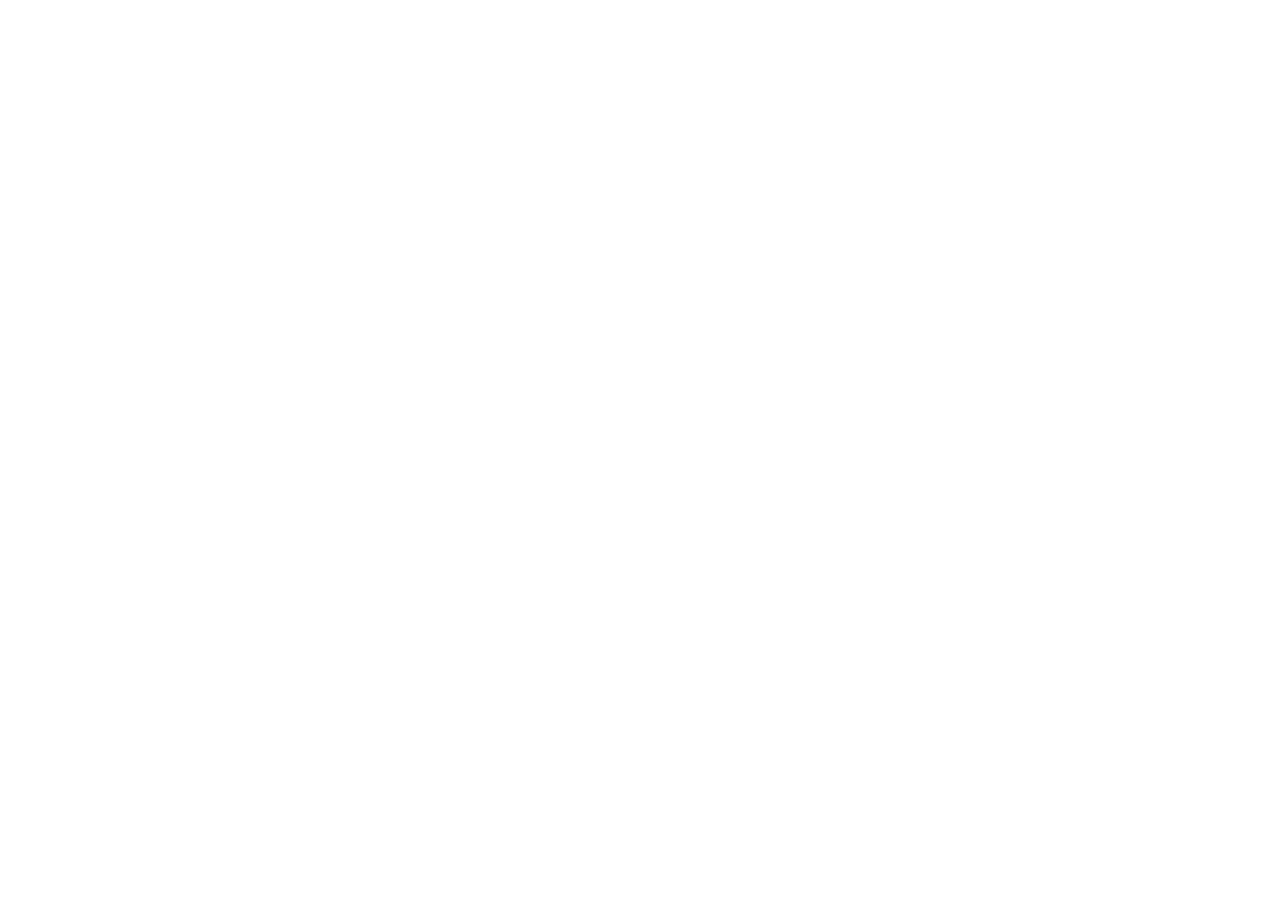
==== home.html @ 2439ddfb "added config, working on home and app" ====
<!DOCTYPE html>
<html lang="en">
  <head>
    <meta charset="UTF-8" />
    <meta name="viewport" content="width=device-width, initial-scale=1">
    <title>NASA Image Search</title>
    <link rel="stylesheet" type="text/css" href="style.css">
    <link rel="stylesheet" href="https://cdn.jsdelivr.net/npm/bulma@0.9.3/css/bulma.min.css">
  </head>
  <body>
    <section class="section">
        <div class="container">
            <div class="columns is-mobile">
                
            </div>
        </div>
    </section>
  </body>
</html>
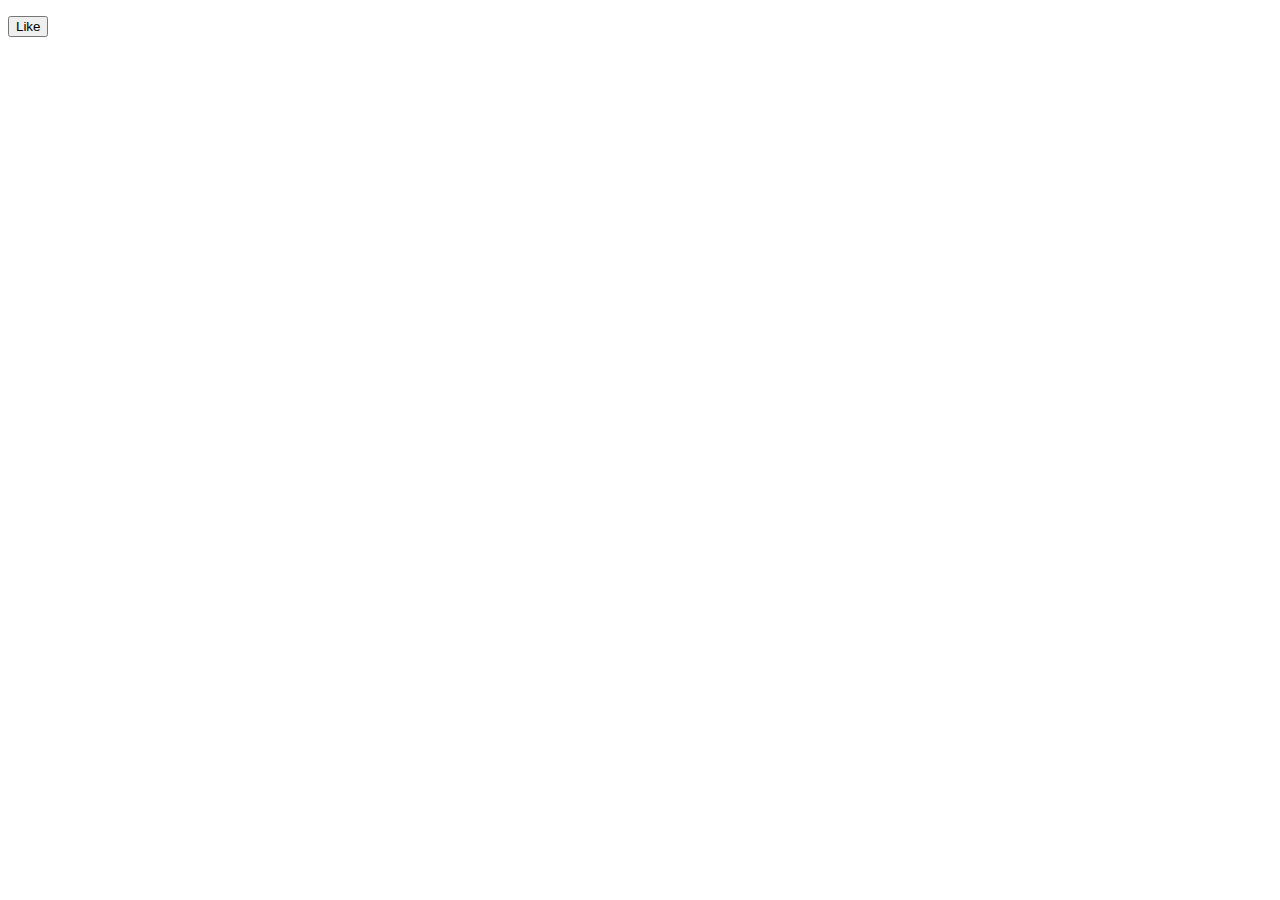
==== commit 8f5e4aa6: "creating containers and cards" ====
--- a/home.html
+++ b/home.html
@@ -2,18 +2,33 @@
 <html lang="en">
   <head>
     <meta charset="UTF-8" />
-    <meta name="viewport" content="width=device-width, initial-scale=1">
-    <title>NASA Image Search</title>
-    <link rel="stylesheet" type="text/css" href="style.css">
-    <link rel="stylesheet" href="https://cdn.jsdelivr.net/npm/bulma@0.9.3/css/bulma.min.css">
+    <meta name="viewport" content="width=device-width, initial-scale=1" />
+    <title>NASA Image and Data Search</title>
+    <link rel="stylesheet" type="text/css" href="style.css" />
+    <link
+      rel="stylesheet"
+      href="https://cdn.jsdelivr.net/npm/bulma@0.9.3/css/bulma.min.css"
+    />
   </head>
   <body>
     <section class="section">
-        <div class="container">
-            <div class="columns is-mobile">
-                
-            </div>
+      <div class="container is-fluid">
+
+      </div>
+      <div class="container">
+        <div class="card">
+          <div class="card-header"></div>
+          <div class="card-image"></div>
+          <div class="card-content">
+            <p class="title is-4"></p>
+            <p class="subtitle is-6"></p>
+          </div>
+          <div class="content"></div>
+          <div class="card-footer">
+            <button class="button">Like</button>
+          </div>
         </div>
+      </div>
     </section>
   </body>
-</html>+</html>
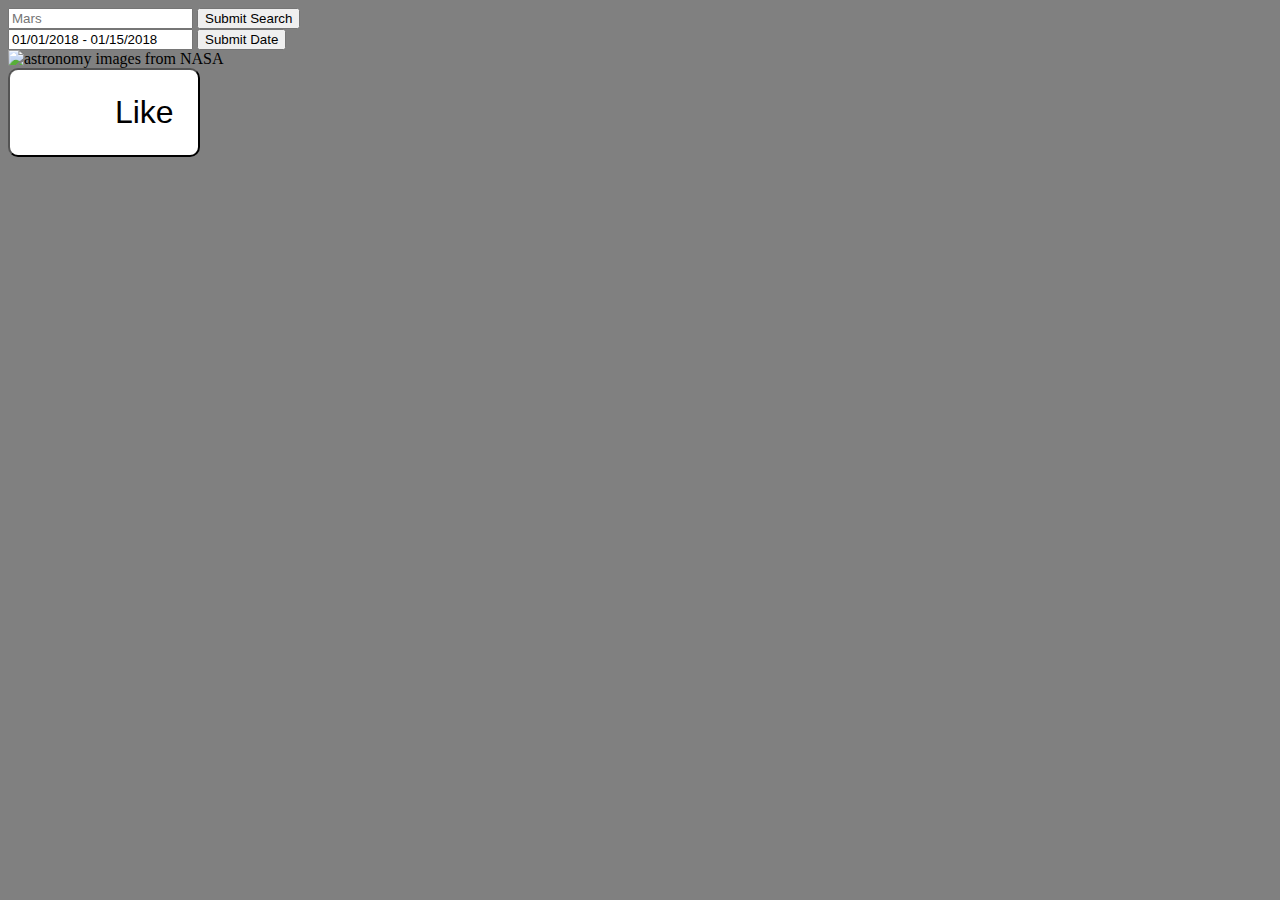
==== commit f031a33a: "added like button functionality. toggles when liked or unliked" ====
--- a/home.html
+++ b/home.html
@@ -9,26 +9,110 @@
       rel="stylesheet"
       href="https://cdn.jsdelivr.net/npm/bulma@0.9.3/css/bulma.min.css"
     />
+    <script
+      type="text/javascript"
+      src="https://cdn.jsdelivr.net/jquery/latest/jquery.min.js"
+    ></script>
+    <script
+      type="text/javascript"
+      src="https://cdn.jsdelivr.net/momentjs/latest/moment.min.js"
+    ></script>
+    <script
+      type="text/javascript"
+      src="https://cdn.jsdelivr.net/npm/daterangepicker/daterangepicker.min.js"
+    ></script>
+    <script
+      src="https://kit.fontawesome.com/c6ee31e284.js"
+      crossorigin="anonymous"
+    ></script>
+    <link
+      rel="stylesheet"
+      type="text/css"
+      href="https://cdn.jsdelivr.net/npm/daterangepicker/daterangepicker.css"
+    />
   </head>
   <body>
-    <section class="section">
-      <div class="container is-fluid">
-
-      </div>
-      <div class="container">
-        <div class="card">
-          <div class="card-header"></div>
-          <div class="card-image"></div>
-          <div class="card-content">
-            <p class="title is-4"></p>
-            <p class="subtitle is-6"></p>
-          </div>
-          <div class="content"></div>
-          <div class="card-footer">
-            <button class="button">Like</button>
+    <header>
+      <section class="section">
+        <div class="container is-fluid">
+          <div class="columns">
+            <div class="column">
+              <input class="input" type="text" placeholder="Mars" />
+              <input
+                class="button"
+                type="submit"
+                id="word"
+                value="Submit Search"
+              />
+            </div>
+            <div class="column">
+              <input
+                type="text"
+                name="daterange"
+                value="01/01/2018 - 01/15/2018"
+              />
+              <input
+                class="button"
+                type="submit"
+                id="date"
+                value="Submit Date"
+              />
+            </div>
           </div>
         </div>
-      </div>
-    </section>
+      </section>
+    </header>
+    <main>
+      <section class="section">
+        <div class="container is-fluid">
+          <div class="card">
+            <div class="card-header" id="title"></div>
+            <img
+              src=""
+              class="card-image"
+              id="picture"
+              alt="astronomy images from NASA"
+            />
+            <div class="content" id="person"></div>
+            <div class="content" id="date"></div>
+            <div class="content" id="description"></div>
+            <div class="card-footer">
+              <button class="button is-medium is-fullwidth button-like" id="like">
+                <span class="button-icon button--icon-default">
+                  <span class="fa fa-heart"></span>
+                </span>
+                <span class="button-icon button--icon-liked">
+                  <span class="fa fa-heart"></span>
+                </span>
+                <span class="button-content button-content--liked">
+                </span>
+                <span class="button-content button-content--default">
+                  Like
+                </span>
+              </button>
+            </div>
+          </div>
+        </div>
+      </section>
+    </main>
+    <script type="text/javascript" src="config.js"></script>
+    <script src="./app.js"></script>
+    <script>
+      $(function () {
+        $('input[name = "daterange"]').daterangepicker(
+          {
+            opens: "left",
+          },
+          function (start, end, label) {
+            console.log(
+              "A new date selection was made: " +
+                start.format("YYYY-MM-DD") +
+                " to " +
+                end.format("YYYY-MM-DD")
+            );
+          }
+        );
+      });
+    </script>
   </body>
 </html>
--- a/style.css
+++ b/style.css
@@ -0,0 +1,88 @@
+:root {
+    --primary: #6495ED;
+    --secondary: #006400;
+    --tertiary: #228B22;
+    --quatrinary: #8B4513;
+    --light: #FFF5EE;
+    --dark: #2F4F4F;
+    --error: rgb(228, 46, 1);
+    --border-radius: 0.3rem;
+    --purple: rgb(218,112,214);
+    --white: #fff;
+    --black: #000;
+
+  }
+
+html {
+    height: auto;
+  }
+
+body {
+    background-color: gray;
+    background-size: auto;
+}
+
+.button:hover {
+  box-shadow: 0px 3px 25px rgba(0, 0, 0, 0.2);
+  border-color: var(--purple);
+}
+
+.button-like {
+  padding: 1.5rem 1.5rem 1.5rem 6rem;
+  font-size: 2rem;
+  border-radius: 10px;
+  background: #fff;
+  transition: 1.5s cubic-bezier(.21,.04,.26,.99);
+}
+.button-like.liked {
+  background: var(--purple);
+  border-color: var(--purple);
+}
+
+/*-- Button Icon -- */
+.button-icon {
+  display: inline-block;
+  width: 32px;
+  height: 36px;
+  position: absolute;
+  left: 1.5rem;
+  transition: 1s cubic-bezier(.21,.04,.26,.99);
+  transform: rotate(0deg)
+}
+.button:hover .button-icon {
+  color: var(--purple);
+}
+.button.liked:hover .button-icon {
+  color: var(--black);
+}
+.liked .button--icon-default {
+  transform: rotate(-90deg)
+}
+.button:not(.liked).button--icon-liked {
+  transform: rotate(-90deg)
+}
+.liked .button--icon-default,
+.button--icon-liked {
+  opacity: 0;
+  color: #fff;
+  position: absolute;
+}
+.button--icon-default,
+.liked .button--icon-liked {
+  opacity: 1;
+  left: 1.5rem;
+}
+
+/*-- Button Content -- */
+.button-content {
+  transition: transform 0.1s ease;
+  display: inline-block;
+  /* position: absolute;
+  right: 0; */
+}
+.liked .button-content {
+  color: var(--white);
+}
+.button:hover.liked .button-content {
+  color: var(--black);
+}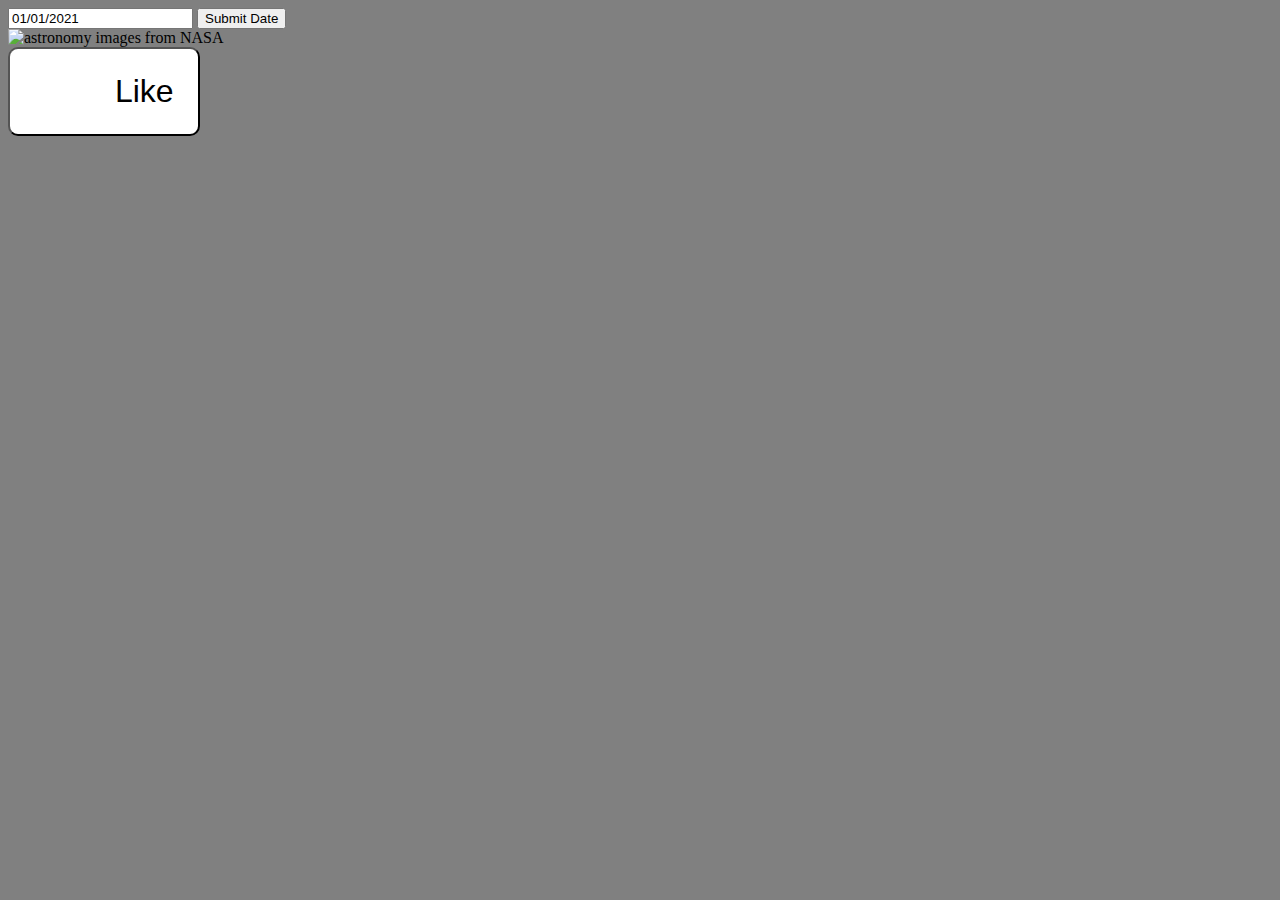
==== commit b3135911: "changed to single date" ====
--- a/home.html
+++ b/home.html
@@ -37,20 +37,7 @@
         <div class="container is-fluid">
           <div class="columns">
             <div class="column">
-              <input class="input" type="text" placeholder="Mars" />
-              <input
-                class="button"
-                type="submit"
-                id="word"
-                value="Submit Search"
-              />
-            </div>
-            <div class="column">
-              <input
-                type="text"
-                name="daterange"
-                value="01/01/2018 - 01/15/2018"
-              />
+              <input type="text" name="date" value="01/01/2021" />
               <input
                 class="button"
                 type="submit"
@@ -77,15 +64,17 @@
             <div class="content" id="date"></div>
             <div class="content" id="description"></div>
             <div class="card-footer">
-              <button class="button is-medium is-fullwidth button-like" id="like">
+              <button
+                class="button is-medium is-fullwidth button-like"
+                id="like"
+              >
                 <span class="button-icon button--icon-default">
                   <span class="fa fa-heart"></span>
                 </span>
                 <span class="button-icon button--icon-liked">
                   <span class="fa fa-heart"></span>
                 </span>
-                <span class="button-content button-content--liked">
-                </span>
+                <span class="button-content button-content--liked"> </span>
                 <span class="button-content button-content--default">
                   Like
                 </span>
@@ -98,6 +87,23 @@
     <script type="text/javascript" src="config.js"></script>
     <script src="./app.js"></script>
     <script>
+      $(function () {
+        $('input[name="date"]').daterangepicker(
+          {
+            singleDatePicker: true,
+            showDropdowns: true,
+            minYear: 1901,
+            maxYear: parseInt(moment().format("YYYY"), 10),
+          },
+          function (start, end, label) {
+            console.log(
+              "A new date selection was made: " + start.format("YYYY-MM-DD")
+            );
+          }
+        );
+      });
+    </script>
+    <!-- <script>
       $(function () {
         $('input[name = "daterange"]').daterangepicker(
           {
@@ -113,6 +119,6 @@
           }
         );
       });
-    </script>
+    </script> -->
   </body>
 </html>
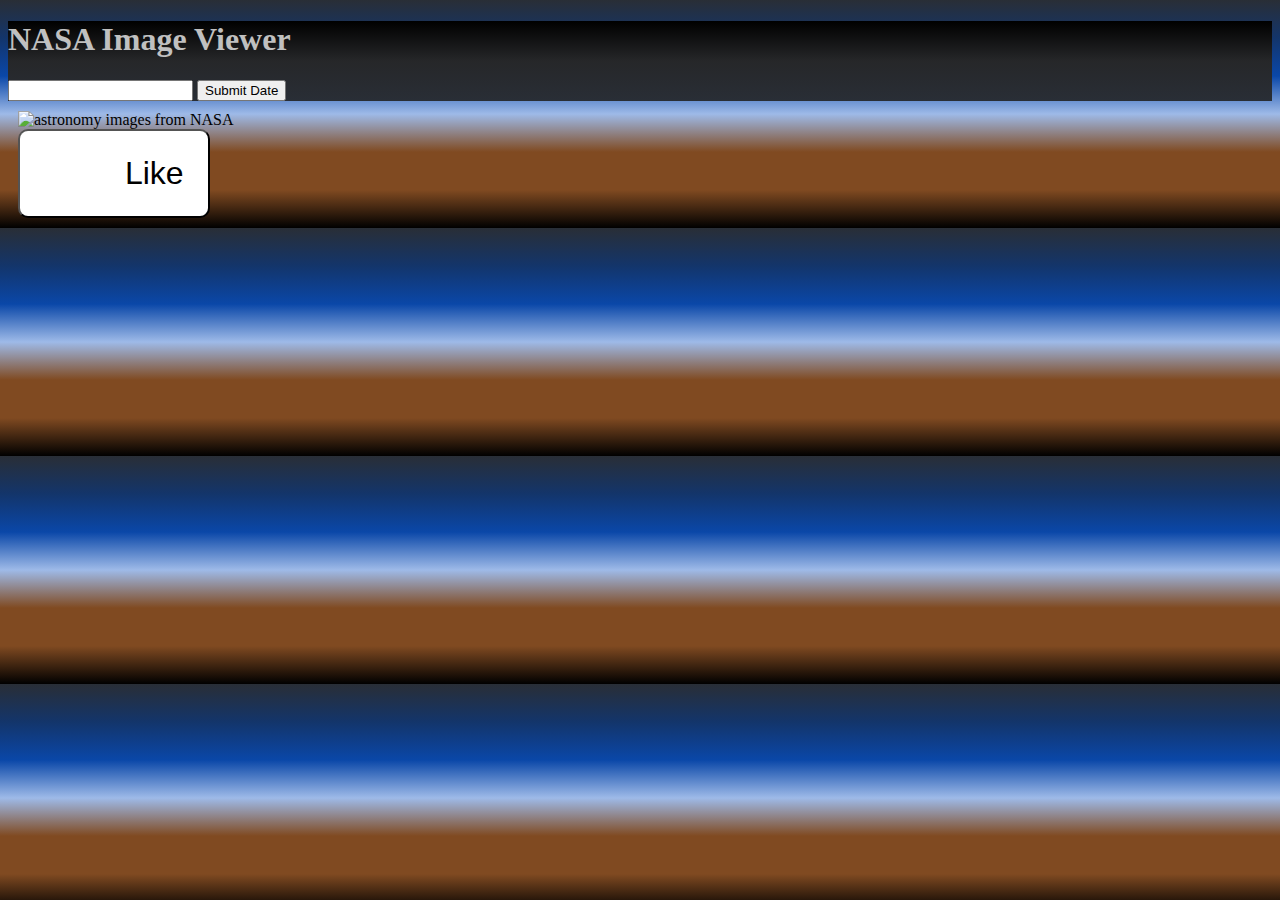
==== commit 53adea98: "adding folders" ====
--- a/home.html
+++ b/home.html
@@ -4,7 +4,7 @@
     <meta charset="UTF-8" />
     <meta name="viewport" content="width=device-width, initial-scale=1" />
     <title>NASA Image and Data Search</title>
-    <link rel="stylesheet" type="text/css" href="style.css" />
+    <link rel="stylesheet" type="text/css" href="./css/style.css" />
     <link
       rel="stylesheet"
       href="https://cdn.jsdelivr.net/npm/bulma@0.9.3/css/bulma.min.css"
@@ -18,18 +18,15 @@
       src="https://cdn.jsdelivr.net/momentjs/latest/moment.min.js"
     ></script>
     <script
-      type="text/javascript"
-      src="https://cdn.jsdelivr.net/npm/daterangepicker/daterangepicker.min.js"
-    ></script>
-    <script
       src="https://kit.fontawesome.com/c6ee31e284.js"
       crossorigin="anonymous"
     ></script>
     <link
+      href="https://code.jquery.com/ui/1.10.4/themes/ui-lightness/jquery-ui.css"
       rel="stylesheet"
-      type="text/css"
-      href="https://cdn.jsdelivr.net/npm/daterangepicker/daterangepicker.css"
     />
+    <script src="https://code.jquery.com/jquery-1.10.2.js"></script>
+    <script src="https://code.jquery.com/ui/1.10.4/jquery-ui.js"></script>
   </head>
   <body>
     <header>
@@ -37,7 +34,10 @@
         <div class="container is-fluid">
           <div class="columns">
             <div class="column">
-              <input type="text" name="date" value="01/01/2021" />
+              <h1>NASA Image Viewer</h1>
+            </div>
+            <div class="column">
+              <input type="text" value="" id="dateInput" />
               <input
                 class="button"
                 type="submit"
@@ -84,41 +84,15 @@
         </div>
       </section>
     </main>
-    <script type="text/javascript" src="config.js"></script>
-    <script src="./app.js"></script>
+    <script type="text/javascript" src="./js/config.js"></script>
+    <script src="./js/app.js"></script>
     <script>
       $(function () {
-        $('input[name="date"]').daterangepicker(
-          {
-            singleDatePicker: true,
-            showDropdowns: true,
-            minYear: 1901,
-            maxYear: parseInt(moment().format("YYYY"), 10),
-          },
-          function (start, end, label) {
-            console.log(
-              "A new date selection was made: " + start.format("YYYY-MM-DD")
-            );
-          }
-        );
+        $("#dateInput").datepicker({
+          dateFormat: "yy-mm-dd",
+          altFormat: "yy-mm-dd",
+        });
       });
     </script>
-    <!-- <script>
-      $(function () {
-        $('input[name = "daterange"]').daterangepicker(
-          {
-            opens: "left",
-          },
-          function (start, end, label) {
-            console.log(
-              "A new date selection was made: " +
-                start.format("YYYY-MM-DD") +
-                " to " +
-                end.format("YYYY-MM-DD")
-            );
-          }
-        );
-      });
-    </script> -->
   </body>
 </html>
--- a/css/style.css
+++ b/css/style.css
@@ -0,0 +1,98 @@
+:root {
+  --error: rgb(228, 46, 1);
+  --border-radius: 0.3rem;
+  --purple: rgb(218, 112, 214);
+  --white: #fff;
+  --black: #000;
+}
+
+html {
+  height: auto;
+}
+
+body {
+  background-image: linear-gradient(
+    rgb(41, 46, 54),
+    rgb(19, 53, 107),
+    rgb(10, 71, 168),
+    rgb(158, 186, 232),
+    rgb(128, 74, 33),
+    rgb(128, 74, 33),
+    black
+  );
+  background-size: auto;
+  background-color: gray;
+}
+
+header {
+  background-image: linear-gradient(black, rgb(38, 39, 41), rgb(41, 46, 54));
+  color: silver;
+}
+.card {
+  margin: 10px;
+}
+
+.button:hover {
+  box-shadow: 0px 3px 25px rgba(0, 0, 0, 0.2);
+  border-color: var(--purple);
+}
+
+.button-like {
+  padding: 1.5rem 1.5rem 1.5rem 6rem;
+  font-size: 2rem;
+  border-radius: 10px;
+  background: #fff;
+  transition: 1.5s cubic-bezier(0.21, 0.04, 0.26, 0.99);
+}
+.button-like.liked {
+  background: var(--purple);
+  border-color: var(--purple);
+}
+
+/*-- Button Icon -- */
+.button-icon {
+  display: inline-block;
+  width: 32px;
+  height: 36px;
+  position: absolute;
+  left: 1.5rem;
+  transition: 1s cubic-bezier(0.21, 0.04, 0.26, 0.99);
+  transform: rotate(0deg);
+}
+.button:hover .button-icon {
+  color: var(--purple);
+}
+.button.liked:hover .button-icon {
+  color: var(--black);
+}
+.liked .button--icon-default {
+  transform: rotate(-90deg);
+}
+.button:not(.liked).button--icon-liked {
+  transform: rotate(-90deg);
+}
+.liked .button--icon-default,
+.button--icon-liked {
+  opacity: 0;
+  color: #fff;
+  position: absolute;
+}
+.button--icon-default,
+.liked .button--icon-liked {
+  opacity: 1;
+  left: 1.5rem;
+}
+
+/*-- Button Content -- */
+.button-content {
+  transition: transform 0.1s ease;
+  display: inline-block;
+  /* position: absolute;
+  right: 0; */
+}
+.liked .button-content {
+  color: var(--white);
+}
+.button:hover.liked .button-content {
+  color: var(--black);
+}
